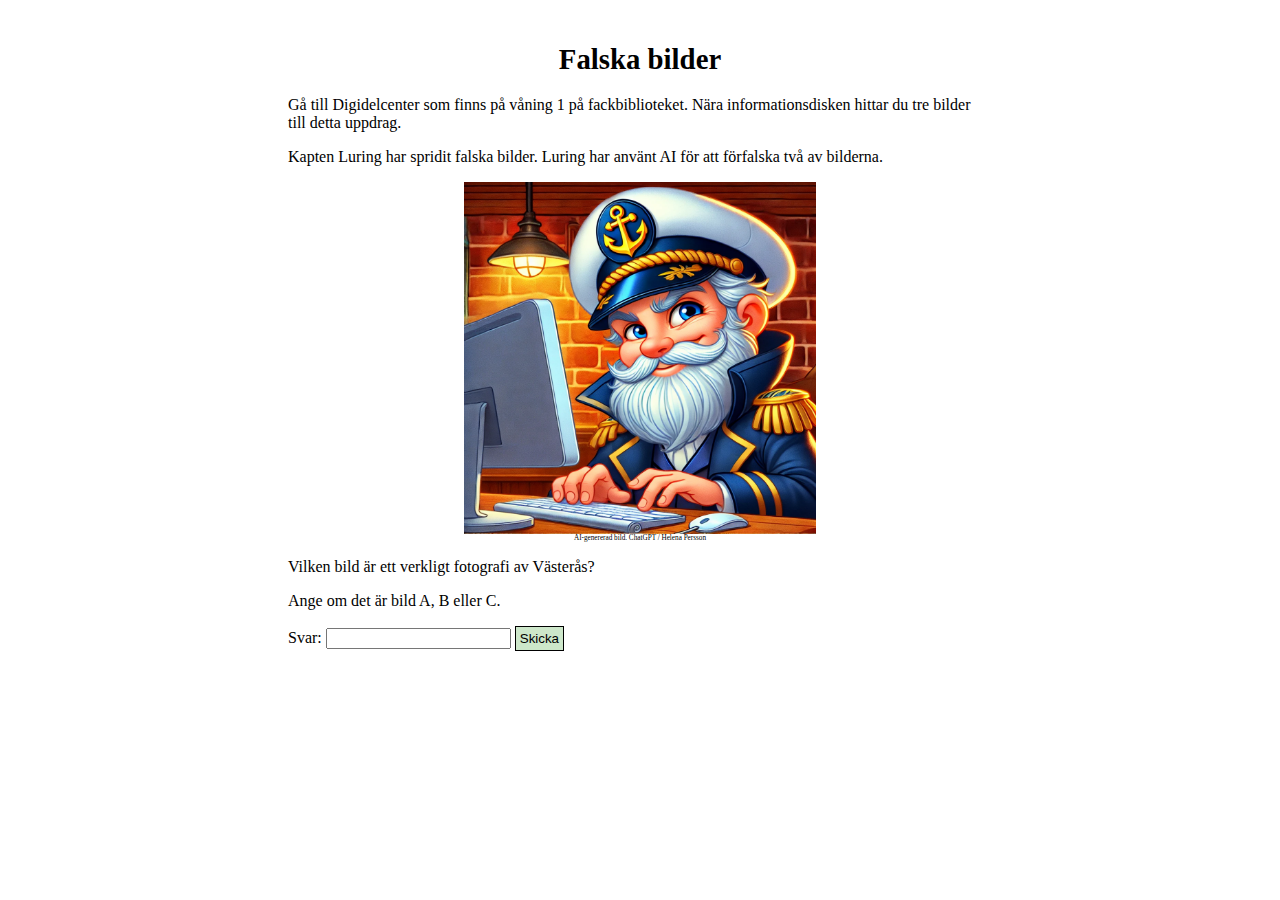
==== uppdragDigidelcenter.html @ 278e8612 "Teknikjakt för barn" ====
<!DOCTYPE html>
<html lang="sv">
    <head>
        <meta charset="utf-8">
        <meta name="viewport" content="width=device-width, initial-scale=1">
        <title>Falska bilder</title>
        <script src="barnMIK.js"></script>
        <link href="barnMIK.css" rel="stylesheet">
    </head>
    <body>        
        <h1 class="yellowBackground">Falska bilder</h1>
        <p>Gå till Digidelcenter som finns på våning 1 på fackbiblioteket. Nära informationsdisken hittar du tre bilder till detta uppdrag.</p>
        <p>Kapten Luring har spridit falska bilder. Luring har använt AI för att förfalska två av bilderna.</p>
        <img alt="Kapten Luring sitter framför datorn och han ser ut att hålla på med något bus" src="kaptenLuringDator.jpg">
        <p class="bildUpphov">AI-genererad bild. ChatGPT / Helena Persson</p>
        <p>Vilken bild är ett verkligt fotografi av Västerås?</p>
        <p>Ange om det är bild A, B eller C.</p>
        <form name="myForm" action="./uppdragDigidelCenterKlart.html" method="get" autocomplete="off" onsubmit="return validateBild()">
            <p><label>Svar: <input type="text" name="answer"></label>
            <button type="submit">Skicka</button></p>
            <p id="errorMessage"></p>
        </form>

 

    </body>

</html>
---- barnMIK.css ----
body {
    padding: 1em;
}

.styledLink {                      
    padding: 0.5em;
    border: 0.1em solid black;
    border-radius: 1em;
    background-color: #cde7ca;
    color: black; 
    text-decoration: none;
}

#stampsHeader {     /*Huvudrubriken på första sidan. */
    background-color: #ffc818;
    padding: 0.3em;
    font-size: 1.3em;
    margin-top: 1.6em;
}

.bildUpphov {           /*Bildtexten under AI-bilderna */
    font-size: 0.45em;
    text-align: center;
    margin-top: 0.1em;
}

.listaUppdrag {       /*Stylar div-elementen/uppdragen på sidan uppdragen.html */
    margin-bottom: 2em; 
}

.bildUppdrag {         /*Stylar bilderna som finns på sidan uppdragen.html  */
    width: 100%;
}

.linkUppdrag {
    text-decoration: none;
    color: black;
}

h1 {
    text-align: center;
    font-family: Archivo, serif;
    font-size: 1.8em;
}

h2 {
    text-align: center;
    font-family: Archivo, serif;
    font-size: 1.4em;   
}

p {
    font-family: Roboto, serif;
    font-size: 1em;
}

.centeredLinks {             /*Centrerar länkarna, länkarna måste ligga i ett annat element, som nav eller div */
    display: flex;
    justify-content: center;    
}

img {
    display: block;
    width: 50%;
    height: auto;
    margin-left: auto;
    margin-right: auto;
}

.greenBackground {   /*Bakgrunden till rubriken på de olika uppdragen.*/
    background-color: #cde7ca;
    padding: 0.5em;
}

button {
    border: 0.1em solid black;  
    background-color: #cde7ca;
    padding: 0.3em;
}

.successMessage {
    font-size: 1.2em;
    text-align: center;
}

.stars {        /*De gula stjärnorna som finns på vissa sidor. */
    width: 15%;
}

.containerStars {      /*Placerar de gula stjärnorna centrerat på sidan. */
    display: flex;
    justify-content: center;
}


/*Nedan finns media queries för att ändra utseendet om låntagarna använder en surfplatta eller en dator. 
Den första är för surfplattor och den andra är för datorer. Koden placerar alla element centrerat i mitten.*/

@media (min-width: 500px) {
    body {
        display:block;
        height: auto;
        width: 55%;
        margin-left: auto;
        margin-right: auto;
    }
}

@media (min-width: 1400px) {
    body {
        display:block;
        height: auto;
        width: 30%;
        margin-left: auto;
        margin-right: auto;
    }
}
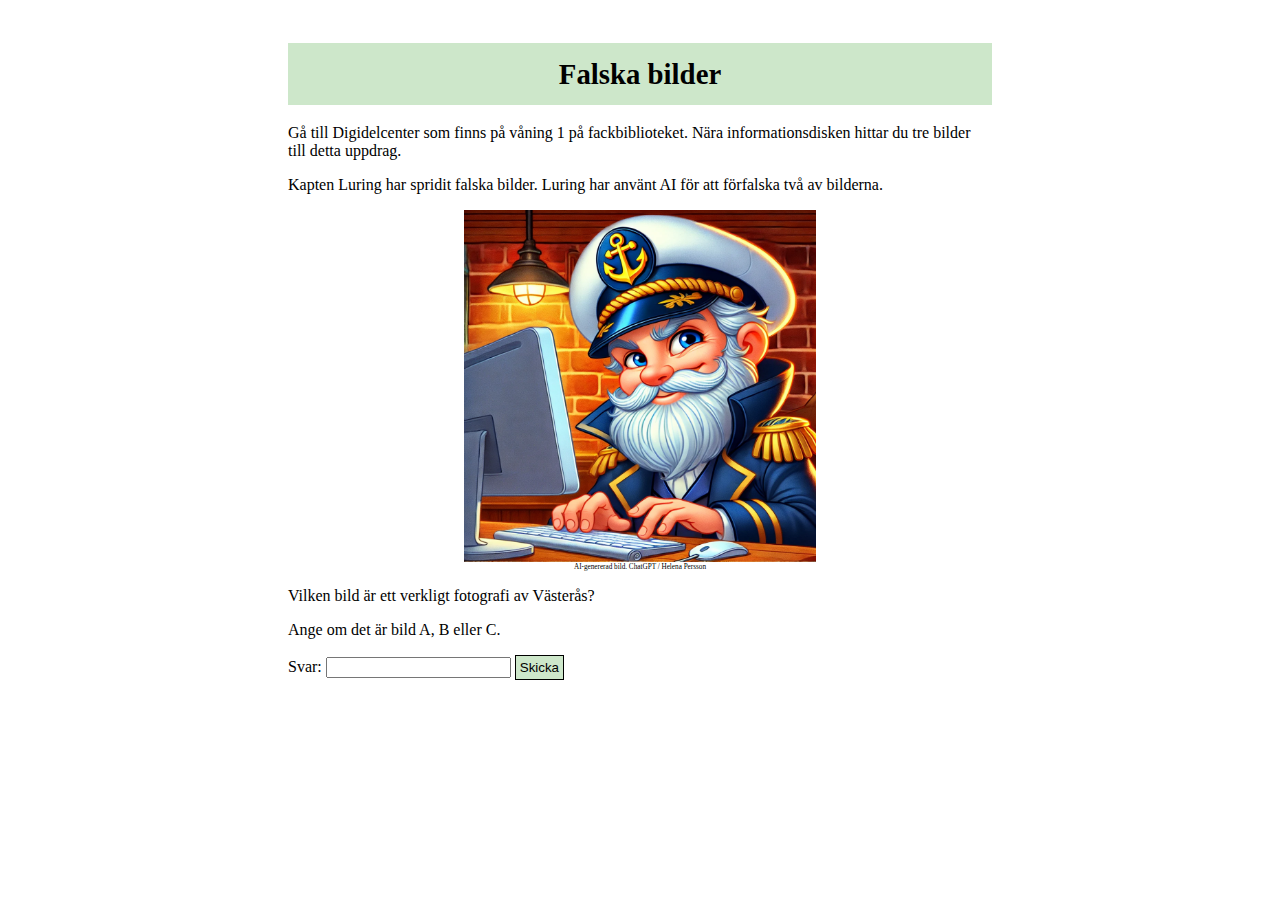
==== commit ecb4bcd3: "Update uppdragDigidelcenter.html" ====
--- a/uppdragDigidelcenter.html
+++ b/uppdragDigidelcenter.html
@@ -8,7 +8,7 @@
         <link href="barnMIK.css" rel="stylesheet">
     </head>
     <body>        
-        <h1 class="yellowBackground">Falska bilder</h1>
+        <h1 class="greenBackground">Falska bilder</h1>
         <p>Gå till Digidelcenter som finns på våning 1 på fackbiblioteket. Nära informationsdisken hittar du tre bilder till detta uppdrag.</p>
         <p>Kapten Luring har spridit falska bilder. Luring har använt AI för att förfalska två av bilderna.</p>
         <img alt="Kapten Luring sitter framför datorn och han ser ut att hålla på med något bus" src="kaptenLuringDator.jpg">
@@ -25,4 +25,4 @@
 
     </body>
 
-</html>+</html>
